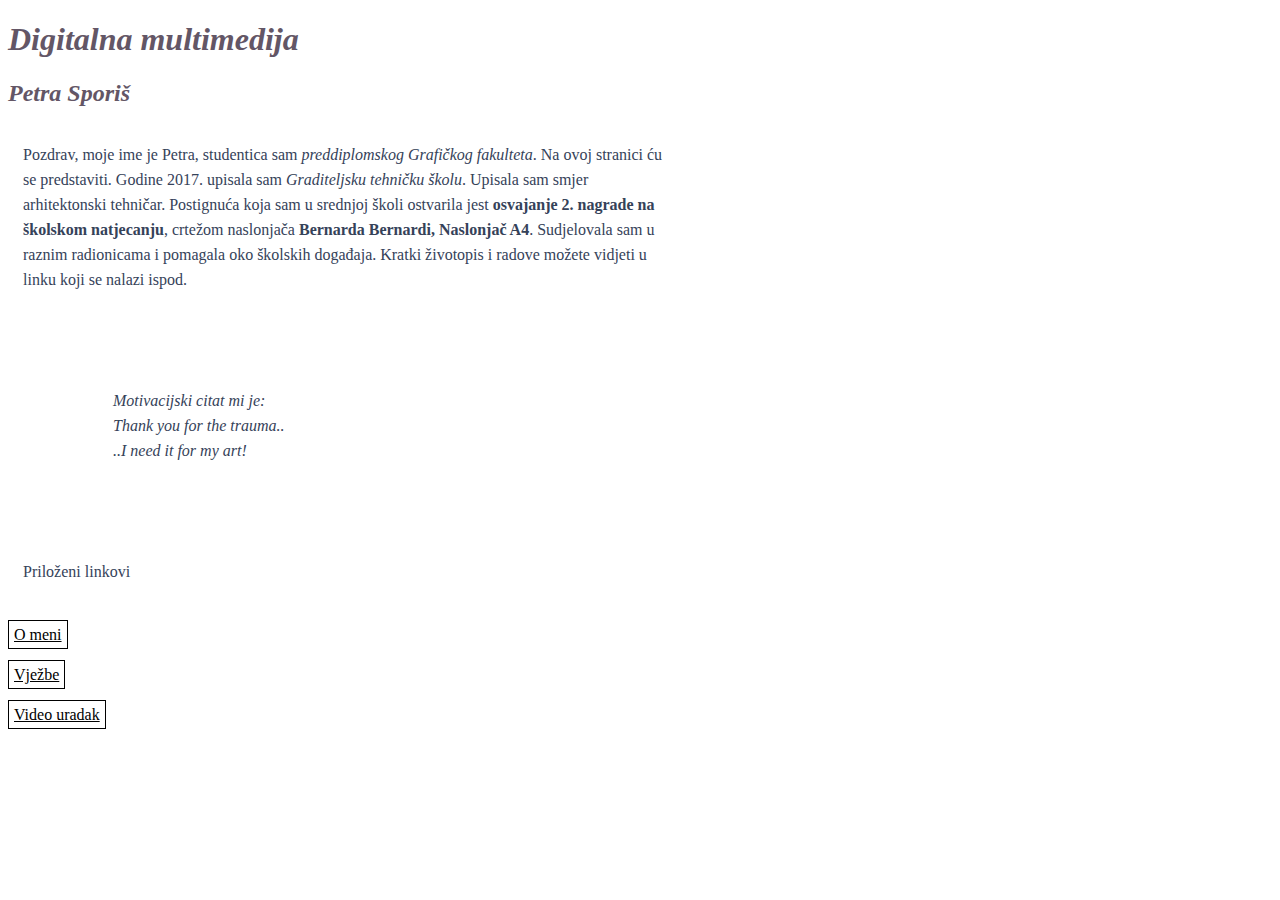
==== index.html @ 5b625f80 "Add files via upload" ====
<!DOCTYPE html>
<html lang="en" dir="ltr">
  <head>
    <meta charset="utf-8">
    <title>Petra Sporis</title>
    <link rel="stylesheet" href="uredenje.css"/>
  </head>
  <body>

    <h1>Digitalna multimedija</h1>
<h2>Petra Sporiš</h2>
<p class="paragraf_2">Pozdrav, moje ime je Petra, studentica sam <i>preddiplomskog Grafičkog fakulteta</i>. Na ovoj stranici ću se predstaviti.  Godine 2017. upisala sam <i>Graditeljsku tehničku školu</i>. Upisala sam smjer arhitektonski tehničar. Postignuća koja sam u srednjoj školi ostvarila jest <b>osvajanje 2. nagrade na školskom natjecanju</b>, crtežom naslonjača <b>Bernarda Bernardi, Naslonjač A4</b>. Sudjelovala sam u raznim radionicama i pomagala oko školskih događaja. Kratki životopis i radove možete vidjeti u linku koji se nalazi ispod.</p>

<blockquote>
<div class="novi_blok">
<p><i>Motivacijski citat mi je:<br>
Thank you for the trauma..<br>
..I need it for my art!</i> <br>
</p>
</div>
</blockquote>
  <p class="paragraf_2">Priloženi linkovi</p>

<a href="link2.html">O meni</a><br>
<a href="link3.html">Vježbe</a><br>
<a href="link4.html">Video uradak</a><br>









</html>
---- uredenje.css ----
@charset "UTF-8";
p {
color: #316B83


}
p{

  font-family: Times, "Times New Roman", Georgia, serif;
font-size: 16px;
line-height: 25px;
width: 650px;

}
p{
padding: 15px;
}
.paragraf_2{color: #354259; background-color: rgba(255,255,255,0.5)}
.novi_blok{
  background-color: rgba(255,255,255,0.5);
  padding: 1px;
  margin: 10px;
  width: 20%;
}

h1,h2{
  font-style: italic;
  color: #635666
}
body{
  background-image: url("slike za projekt/d5bfbf.png");
}

a:link {
  color: black;
  background-color: white;
  padding: 5px;
  line-height: 40px;
border: 1px solid #000000
}
a:hover {
    background-color: lightgray;
}
img{
  height: 450px;
}
blockquote,p{
color: #354259
}
.paragraf_3{color: #354259; background-color: rgba(255,255,255,0.5)}
.novi_blok{
  background-color: rgba(255,255,255,0.5);
  padding: 20px;
  margin: 30px;
  width: 20%;
}
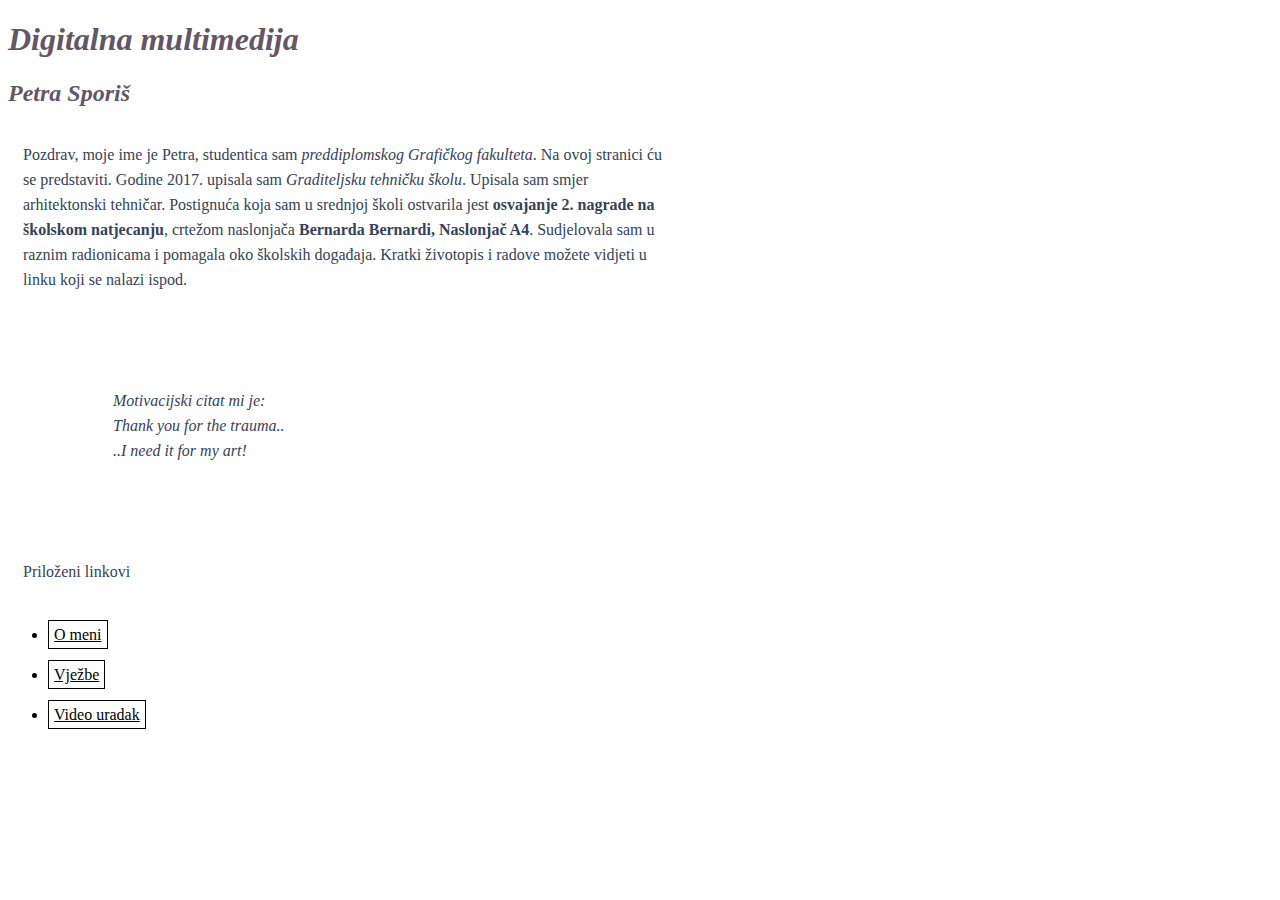
==== commit 9d9c0741: "Add files via upload" ====
--- a/index.html
+++ b/index.html
@@ -19,17 +19,14 @@
 </p>
 </div>
 </blockquote>
+<nav>
   <p class="paragraf_2">Priloženi linkovi</p>
-
-<a href="link2.html">O meni</a><br>
-<a href="link3.html">Vježbe</a><br>
-<a href="link4.html">Video uradak</a><br>
-
-
-
-
-
-
+<ul>
+<li><a href="link2.html">O meni</a><br></li>
+<li><a href="link3.html">Vježbe</a><br></li>
+<li><a href="link4.html">Video uradak</a><br></li>
+</ul>
+</nav>
 
 
 
